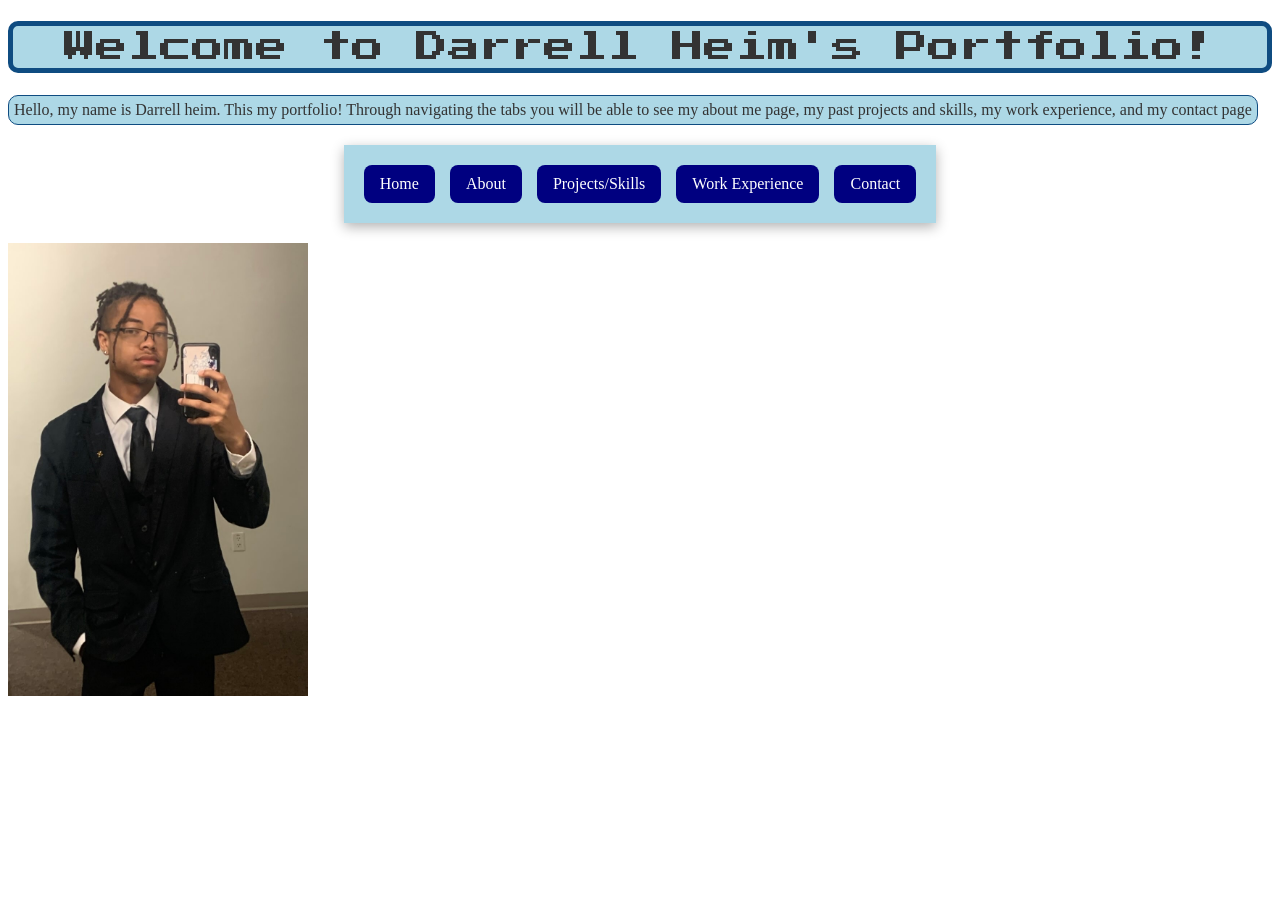
==== index.html @ 4edf1576 "Add files via upload" ====
<!DOCTYPE html>
<html>
<head>
<link rel="preconnect" href="https://fonts.googleapis.com">
<link rel="preconnect" href="https://fonts.gstatic.com" crossorigin>
<link href="https://fonts.googleapis.com/css2?family=Press+Start+2P&display=swap" rel="stylesheet">
  <title>Darrell Heim's Portfolio</title>
  <link rel="stylesheet" href="css/style.css">

</head>
<body>



<h1 class="press-start-2p-regular">Welcome to Darrell Heim's Portfolio!</h1>
<p>Hello, my name is Darrell heim. This my portfolio! Through navigating the tabs you will be able to see my about me page, my past projects and skills, my work experience, and my contact page</p>

<nav>
  <a href="index.html">Home</a>
  <a href="about.html">About</a>
  <a href="projects.html">Projects/Skills</a>
  <a href="work.html">Work Experience</a>
  <a href="contact.html">Contact</a>
</nav>
 <img src="images/aboutMe.jpg" alt="My Photo" width="300">


 


</body>
</html>
---- css/style.css ----
body {
  
  background-image: url("../images/background5.jpg") ;
  background-repeat: no-repeat;
  background-attachment: fixed;
  background-position: center;
  background-size: cover;
}

nav {
  display: flex;
  justify-content: center;
  gap: 15px;
  background: lightblue;
  padding: 20px;
  width: fit-content;
  margin: 20px auto;
  box-shadow: 0 4px 12px rgba(0,0,0,0.3);
}

nav a {
  text-decoration: none;
  color: white;
  background: navy;
  padding: 10px 16px;
  border-radius: 8px;
  transition: 0.3s;
}

nav a:hover {
  background: #1D4ED8;
  transform: translateY(-2px);
}


h1 {
    background:lightblue;
  color: #333;
  text-align: center;
  border-style: solid;
  border-width: 5px;
  border-color:#0F4C81;
  border-radius: 10px;
  padding: 5px;

}

h2 {
    background:lightblue;
  color: #333;
  text-align: center;
  border-style: solid;
  border-width: 2px;
  border-color:#1E3A5F;
  border-radius: 10px;
  padding: 5px;
  width: fit-content;
}
h3 {
background:lightblue;
  color: #333;
  text-align: left;
  border-style: solid;
  border-width: 2px;
  border-color:#0F4C81;
  border-radius: 10px;
  padding: 5px;
  width: fit-content;

}
p {
 background-color: lightblue;
  color: #333;
  text-align: left;
  border-style: solid;
  border-width: 1px;
  border-color:#0F4C81;
  border-radius: 10px;
  padding: 5px;
  width: fit-content;

}



.box{
    display:flex;
    align-items:flex-start ;
    justify-content: left;
    border: 1px solid #475569;
    gap: 15px;
  background: lightblue;
  padding: 20px;
  width: fit-content;
  box-shadow: 0 4px 12px rgba(0,0,0,0.3);
}


.press-start-2p-regular {
  font-family: "Press Start 2P", system-ui;
  font-weight: 400;
  font-style: normal;
}

.contact-section {
  max-width: 600px;
  margin: auto;
}

#contact-form {
  display: flex;
  flex-direction: column;
  gap: 15px;
}

#contact-form input,
#contact-form textarea {
  padding: 12px;
  border-radius: 8px;
  border: 2px solid #1E3A5F;
  font-size: 16px;
}

#contact-form textarea {
  min-height: 120px;
  resize: vertical;
}

#contact-form button {
  background: #2563EB;
  color: white;
  padding: 12px;
  border: none;
  border-radius: 8px;
  cursor: pointer;
  font-weight: bold;
}

#contact-form button:hover {
  background: #1D4ED8;
}

.resume-btn {
  display: inline-block;
  background: #2563EB;
  color: white;
  padding: 12px 18px;
  border-radius: 10px;
  text-decoration: none;
  font-weight: bold;
  transition: 0.3s;
}

.resume-btn:hover {
  background: #1D4ED8;
  transform: translateY(-2px);
}

.gallery {
    display: flex;
    gap: 20px;
    flex-wrap: wrap;
    justify-content: center;
}

/* THUMBNAIL IMAGES */
.project-img {
    width: 300px;
    border-radius: 12px;
    cursor: pointer;
    transition: 0.3s ease;
    box-shadow:
      0 4px 10px rgba(0,0,0,0.2);
}

.project-img:hover {
    transform: scale(1.03);
}

/* LIGHTBOX BACKGROUND */
.lightbox {
    display: none;
    position: fixed;
    z-index: 999;
    left: 0;
    top: 0;
    width: 100%;
    height: 100%;
    background:
      rgba(0,0,0,0.85);
    justify-content: center;
    align-items: center;
}

/* FULL IMAGE */
.lightbox-content {
    max-width: 95vw;
    max-height: 95vh;

    border-radius: 16px;

    border: 3px solid white;

    animation: zoomIn 0.3s ease;
}

/* CLOSE BUTTON */
.close {
    position: absolute;
    top: 20px;
    right: 35px;
    color: white;
    font-size: 50px;
    cursor: pointer;
}

/* ANIMATION */
@keyframes zoomIn {
    from {
        transform: scale(0.8);
        opacity: 0;
    }
    to {
        transform: scale(1);
        opacity: 1;
    }
}
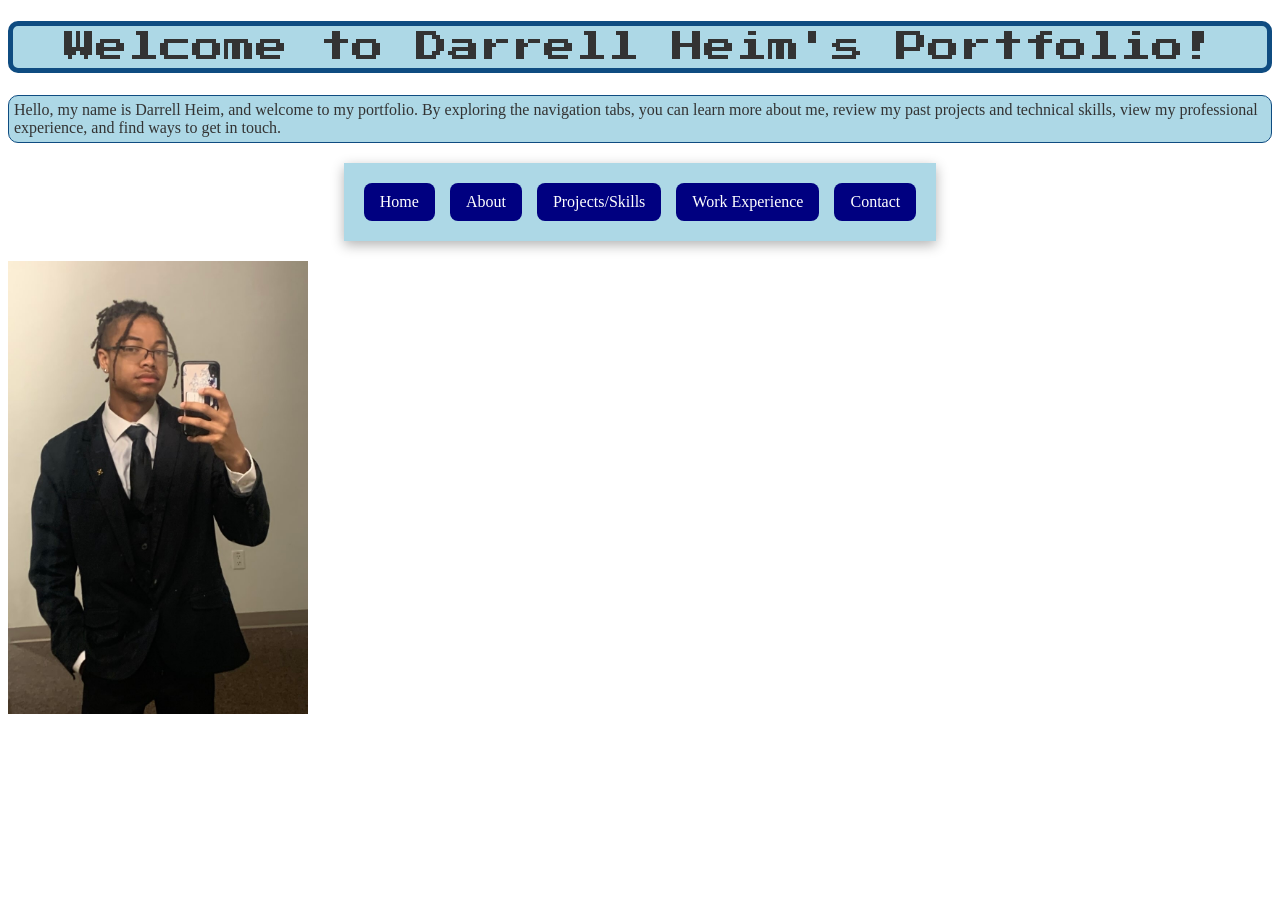
==== commit e19d786b: "Update index.html" ====
--- a/index.html
+++ b/index.html
@@ -13,7 +13,7 @@
 
 
 <h1 class="press-start-2p-regular">Welcome to Darrell Heim's Portfolio!</h1>
-<p>Hello, my name is Darrell heim. This my portfolio! Through navigating the tabs you will be able to see my about me page, my past projects and skills, my work experience, and my contact page</p>
+<p>Hello, my name is Darrell Heim, and welcome to my portfolio. By exploring the navigation tabs, you can learn more about me, review my past projects and technical skills, view my professional experience, and find ways to get in touch.</p>
 
 <nav>
   <a href="index.html">Home</a>
@@ -29,4 +29,4 @@
 
 
 </body>
-</html>+</html>
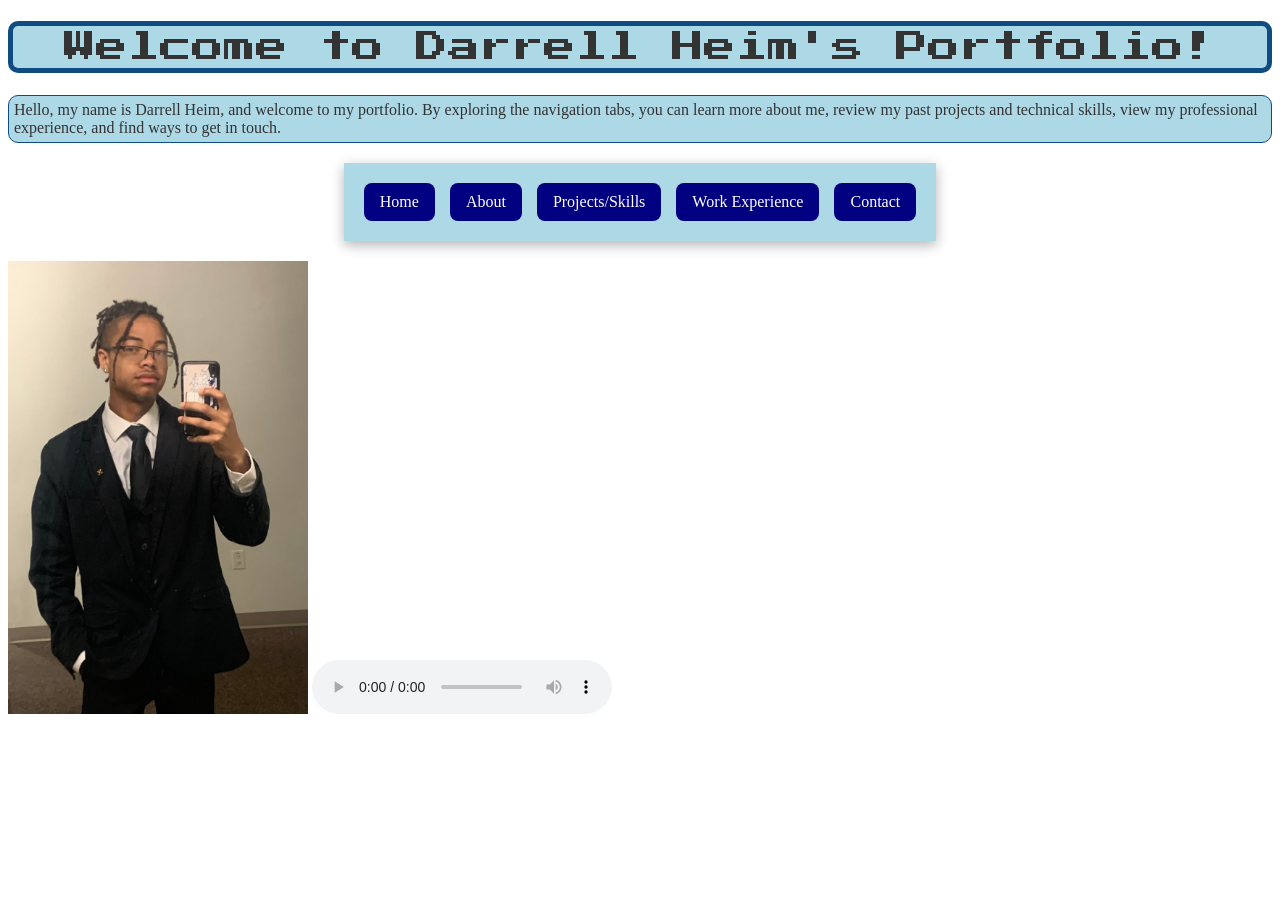
==== commit 9ad2b455: "Update index.html" ====
--- a/index.html
+++ b/index.html
@@ -26,7 +26,9 @@
 
 
  
-
+<audio controls loop>
+  <source src="retro-bgm-chan-lab-523664.mp3" type="audio/mpeg">
+</audio>
 
 </body>
 </html>
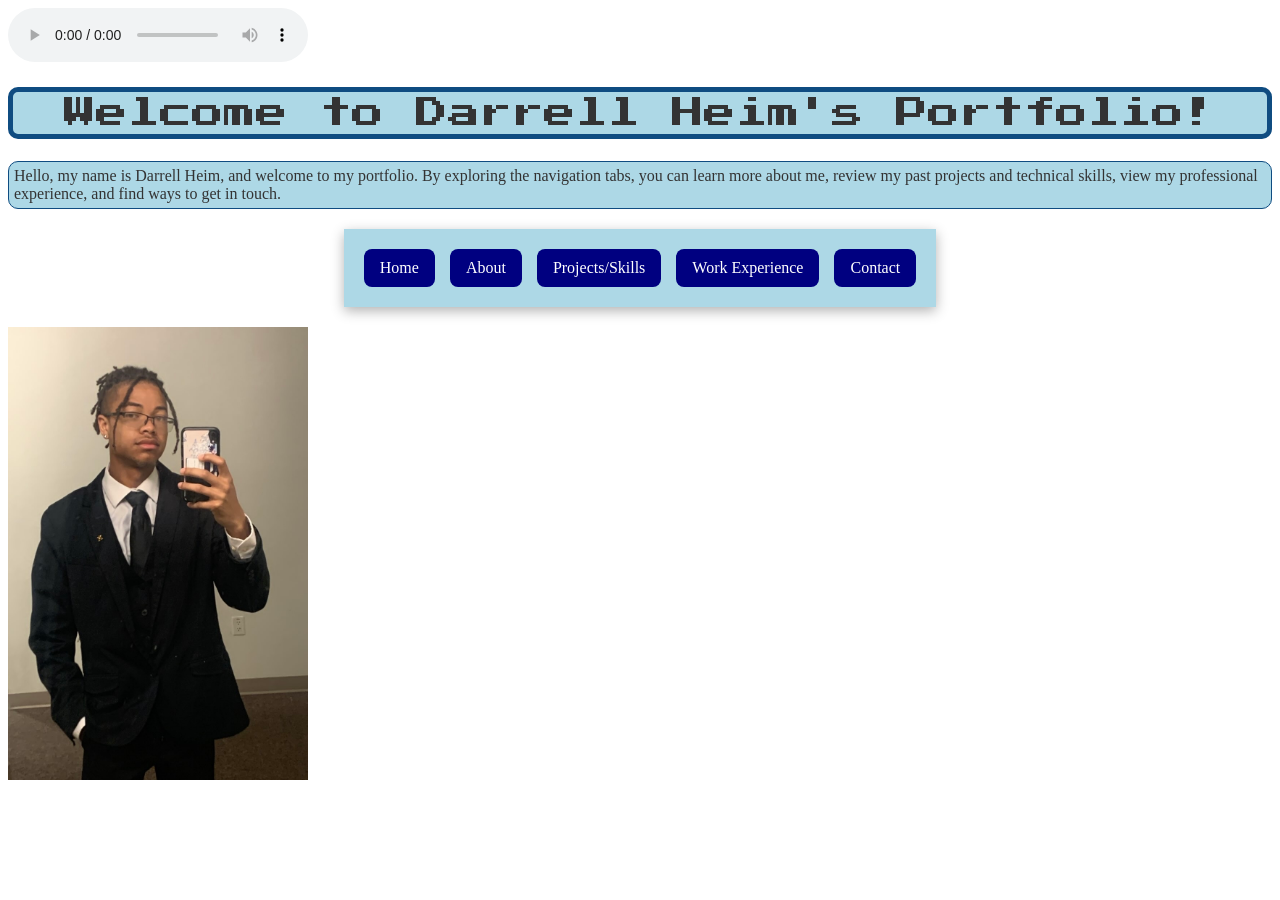
==== commit da5efe58: "Update index.html" ====
--- a/index.html
+++ b/index.html
@@ -9,6 +9,10 @@
 
 </head>
 <body>
+  
+<audio controls autoplay loop>
+  <source src="retro-bgm-chan-lab-523664.mp3" type="audio/mpeg">
+</audio>
 
 
 
@@ -26,9 +30,6 @@
 
 
  
-<audio controls loop>
-  <source src="retro-bgm-chan-lab-523664.mp3" type="audio/mpeg">
-</audio>
 
 </body>
 </html>
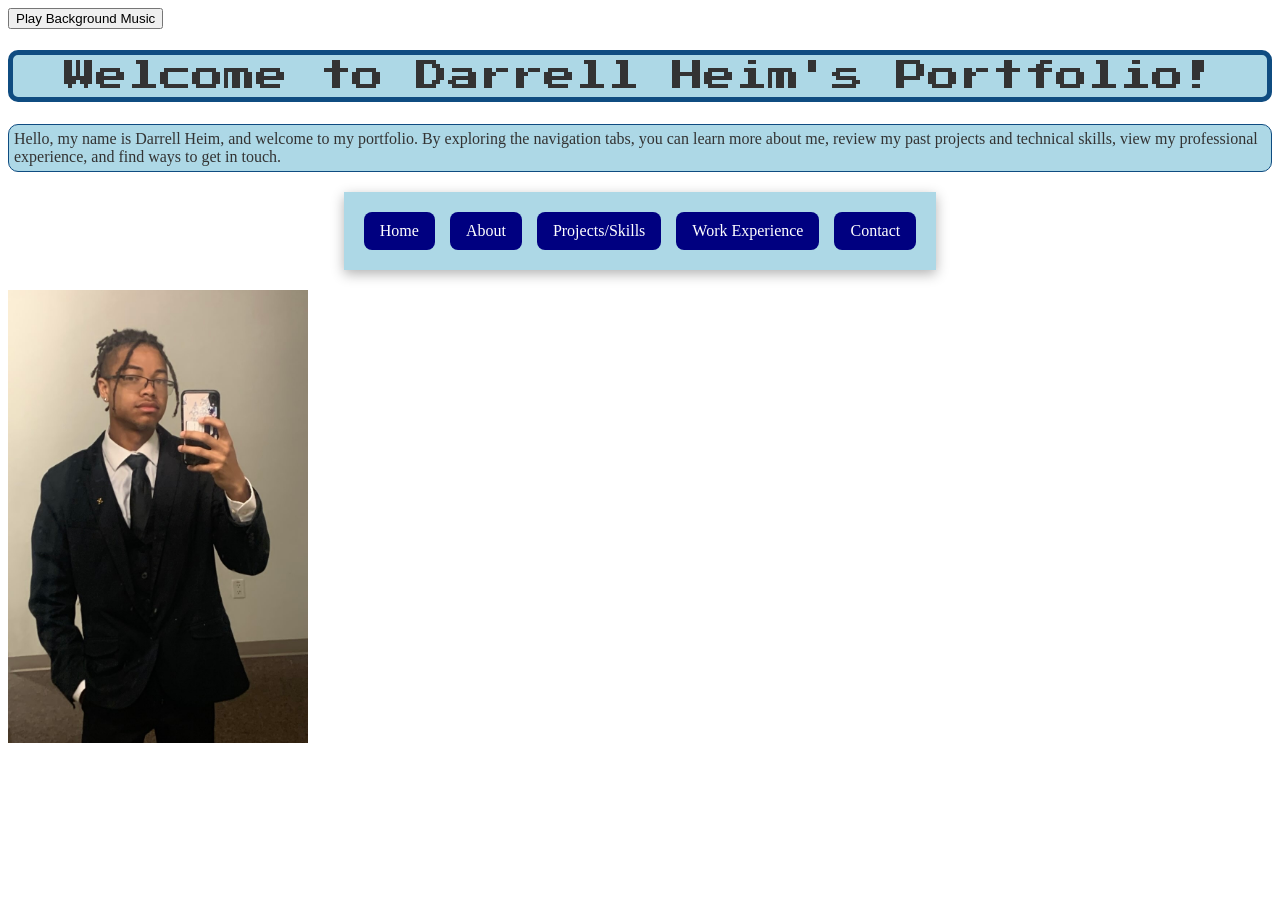
==== commit 46b83dc3: "Update index.html" ====
--- a/index.html
+++ b/index.html
@@ -10,9 +10,13 @@
 </head>
 <body>
   
-<audio controls autoplay loop>
+<audio id="portfolioMusic" loop>
   <source src="retro-bgm-chan-lab-523664.mp3" type="audio/mpeg">
 </audio>
+
+<button onclick="document.getElementById('portfoioMusic').play()">
+  Play Background Music
+</button>
 
 
 
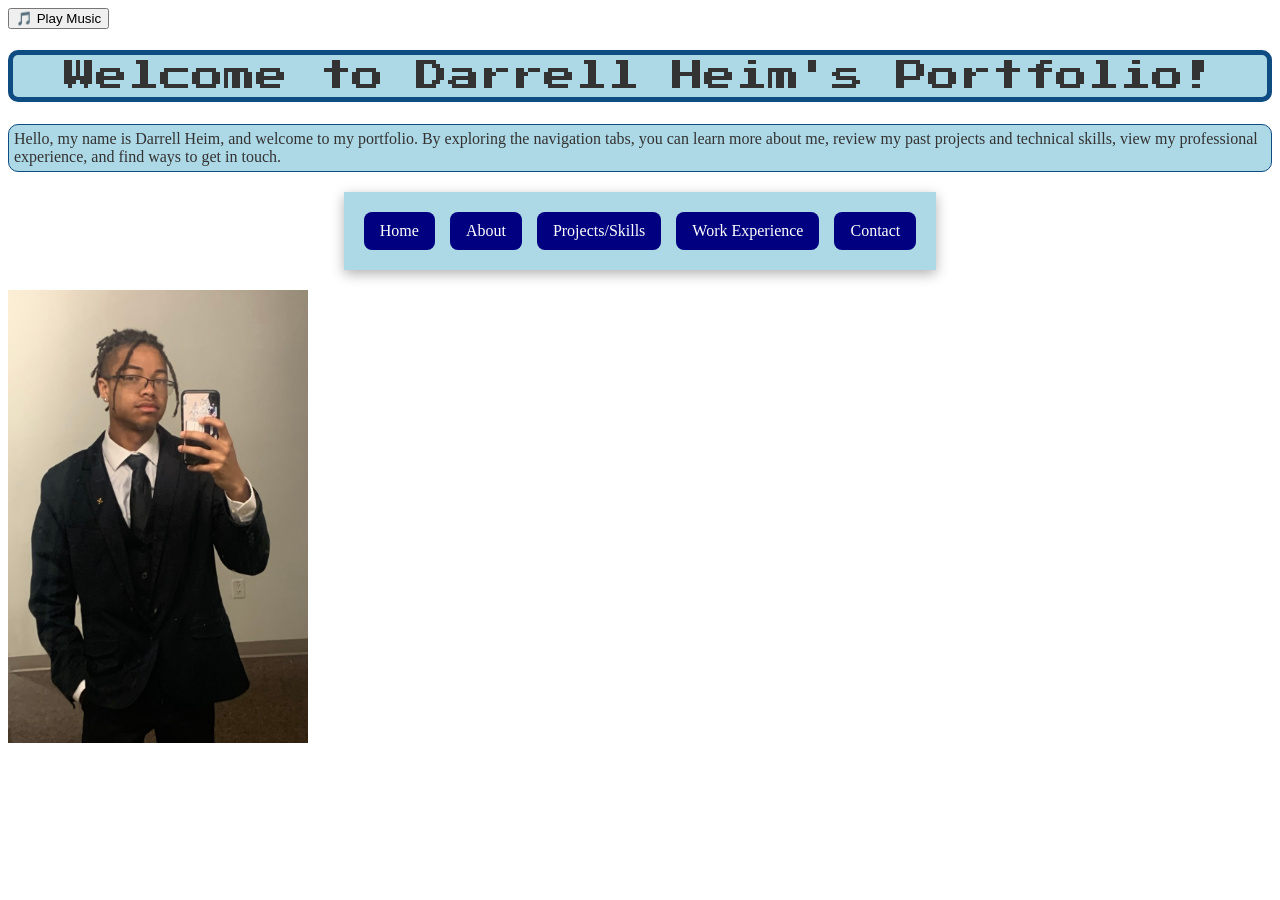
==== commit c3bc0ec2: "Update index.html" ====
--- a/index.html
+++ b/index.html
@@ -14,10 +14,9 @@
   <source src="retro-bgm-chan-lab-523664.mp3" type="audio/mpeg">
 </audio>
 
-<button onclick="document.getElementById('portfoioMusic').play()">
-  Play Background Music
+<button onclick="document.getElementById('portfolioMusic').play()">
+  🎵 Play Music
 </button>
-
 
 
 <h1 class="press-start-2p-regular">Welcome to Darrell Heim's Portfolio!</h1>
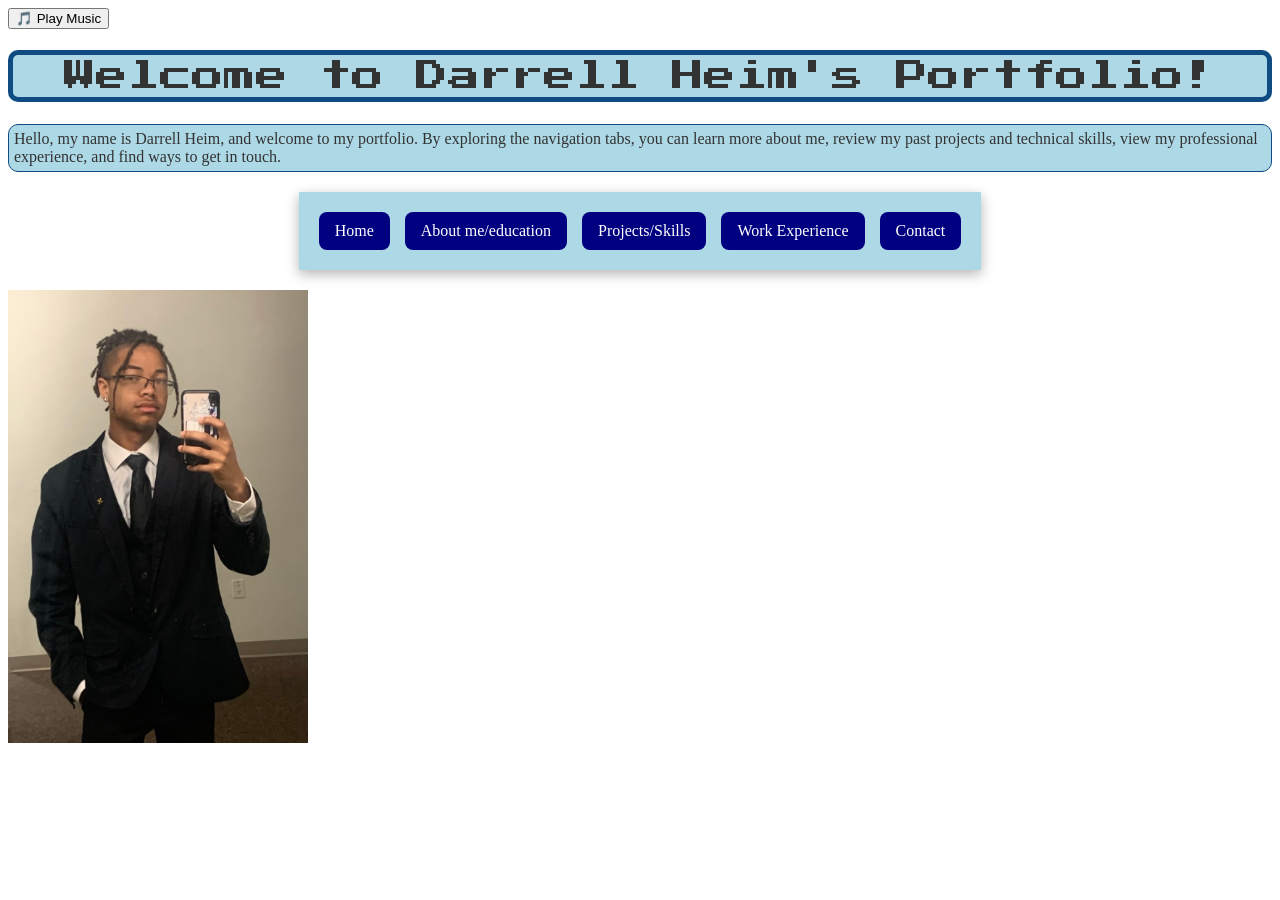
==== commit 7cd2721a: "Update index.html" ====
--- a/index.html
+++ b/index.html
@@ -24,7 +24,7 @@
 
 <nav>
   <a href="index.html">Home</a>
-  <a href="about.html">About</a>
+  <a href="about.html">About me/education</a>
   <a href="projects.html">Projects/Skills</a>
   <a href="work.html">Work Experience</a>
   <a href="contact.html">Contact</a>
--- a/css/style.css
+++ b/css/style.css
@@ -158,9 +158,21 @@
 
 .gallery {
     display: flex;
+    flex-direction: column;
+    align-items: center;
     gap: 20px;
     flex-wrap: wrap;
     justify-content: center;
+    text-align: center;
+}
+
+.gallery img {
+    max-width: 100%;
+    height: auto;
+}
+
+.gallery p {
+    max-width: 600px;
 }
 
 /* THUMBNAIL IMAGES */
@@ -224,4 +236,4 @@
         transform: scale(1);
         opacity: 1;
     }
-}+}
